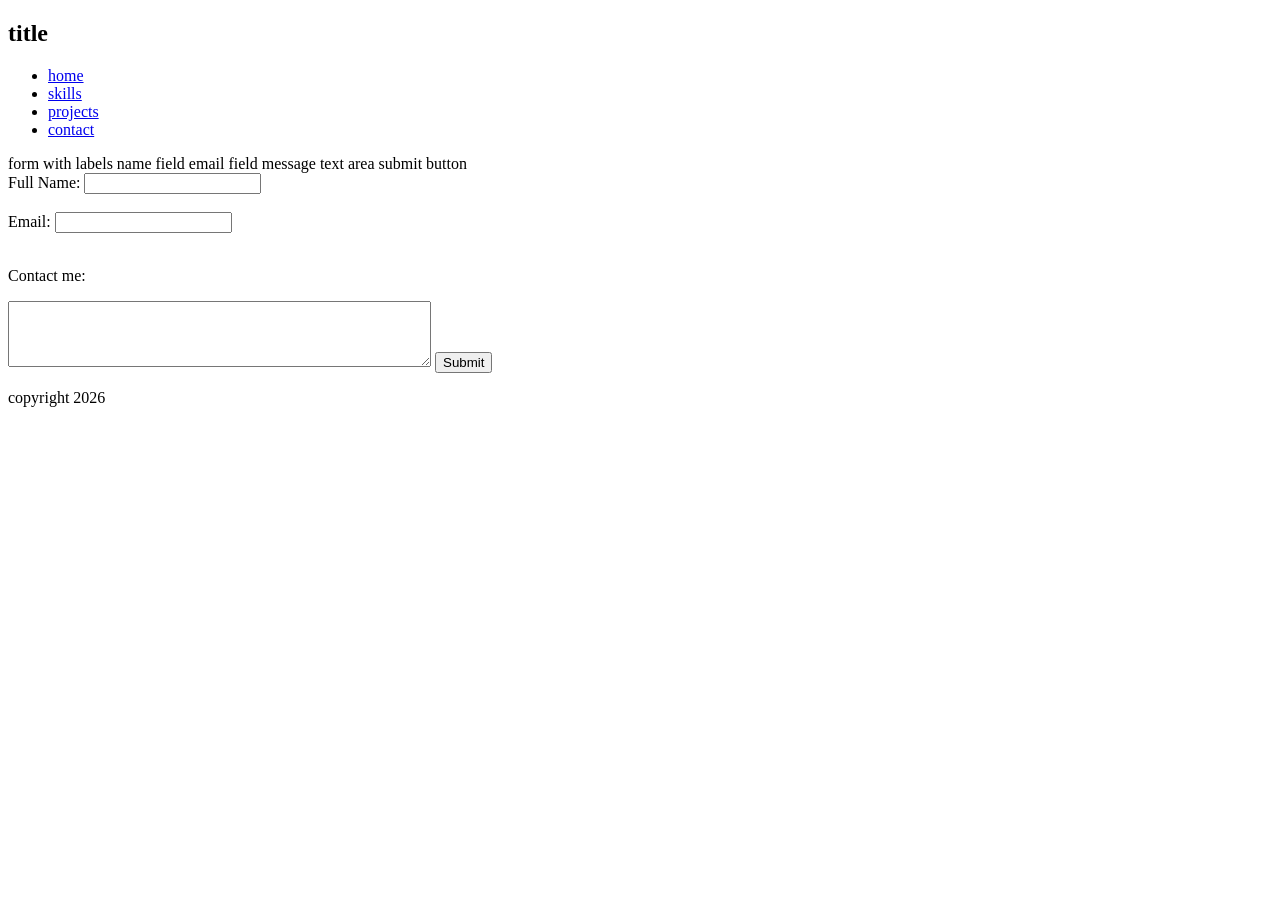
==== contact.html @ 95785ba7 "i started my project" ====
<!DOCTYPE html>
<html lang="en">
<head>
    <meta charset="UTF-8">
    <meta name="viewport" content="width=device-width, initial-scale=1.0">
    <title>Romi's Protforlio</title>
    <script src="./js/scripts.js" defer></script>
    <link rel="stylesheet" href="./css/style.css">
</head>
<body>
<nav>
    <h1>title</h1>
    <ul>
        <li>
            <a href="./index.html">home</a>
        </li>
        <li>
            <a href="./skills.html">skills</a>
        </li>
        <li>
            <a href="./projects.html">projects</a>
        </li>
        <li>
            <a href="./contact.html">contact</a>
        </li>
    </ul>
</nav>
<main>
    <!-- what I need to write -->
     form with labels
     name field 
     email field 
     message text area 
     submit button 
     <form action="/action_page.php" method="get">
        <label for="fname">Full Name:</label>
        <input type="text" id="fname" name="fname"><br><br>
        <label for="lname">Email:</label>
        <input type="email" id="lname" name="lname"><br><br>
        <p><label for="w3review">Contact me:</label></p>
  <textarea id="w3review" name="w3review" rows="4" cols="50"></textarea>
        <input type="submit" value="Submit">
      </form>
</main>
<footer>
    <p>
        copyright 2026
    </p>
</footer>
</body>
</html>
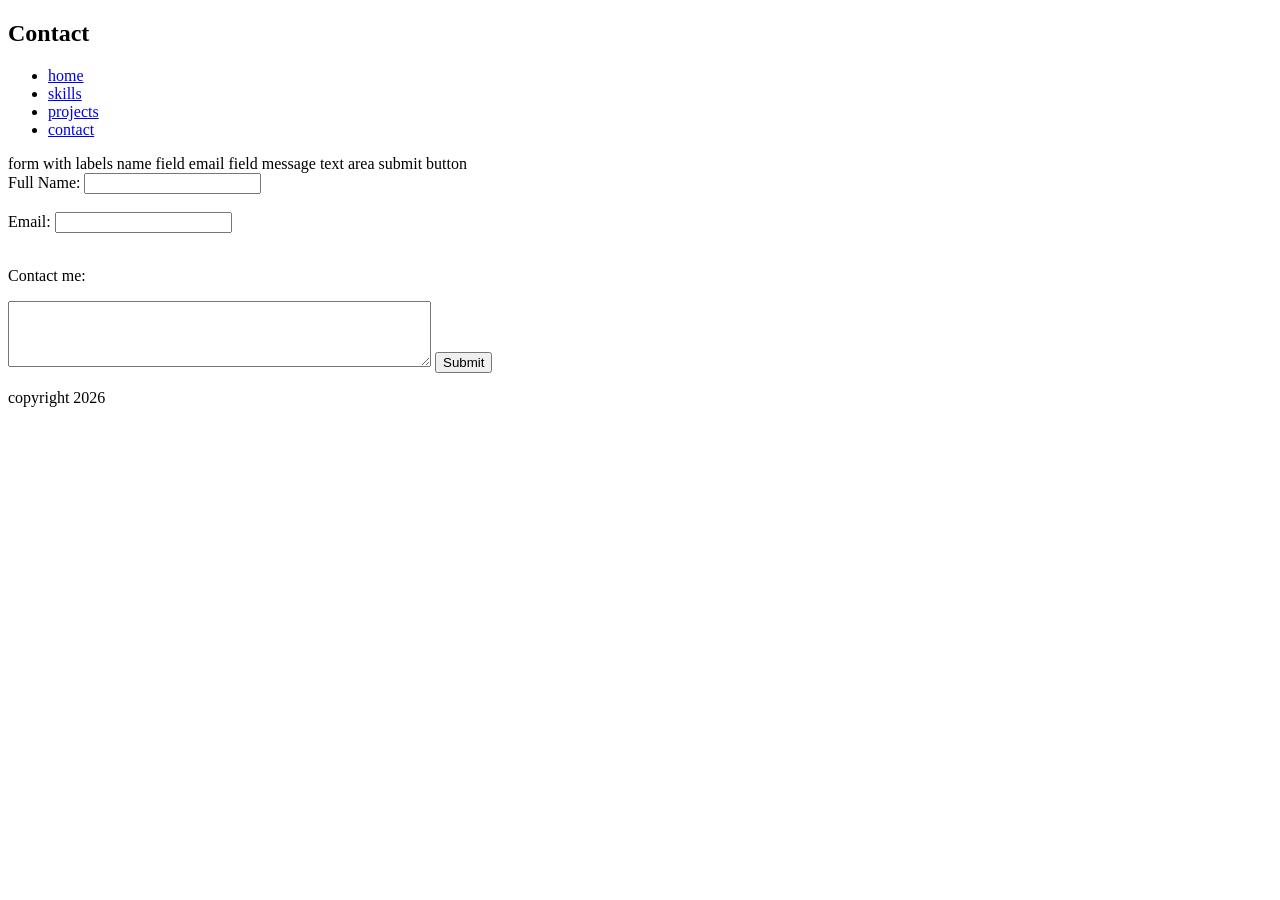
==== commit 51cc5fa4: "finished contact, started skills" ====
--- a/contact.html
+++ b/contact.html
@@ -9,7 +9,7 @@
 </head>
 <body>
 <nav>
-    <h1>title</h1>
+    <h1>Contact</h1>
     <ul>
         <li>
             <a href="./index.html">home</a>
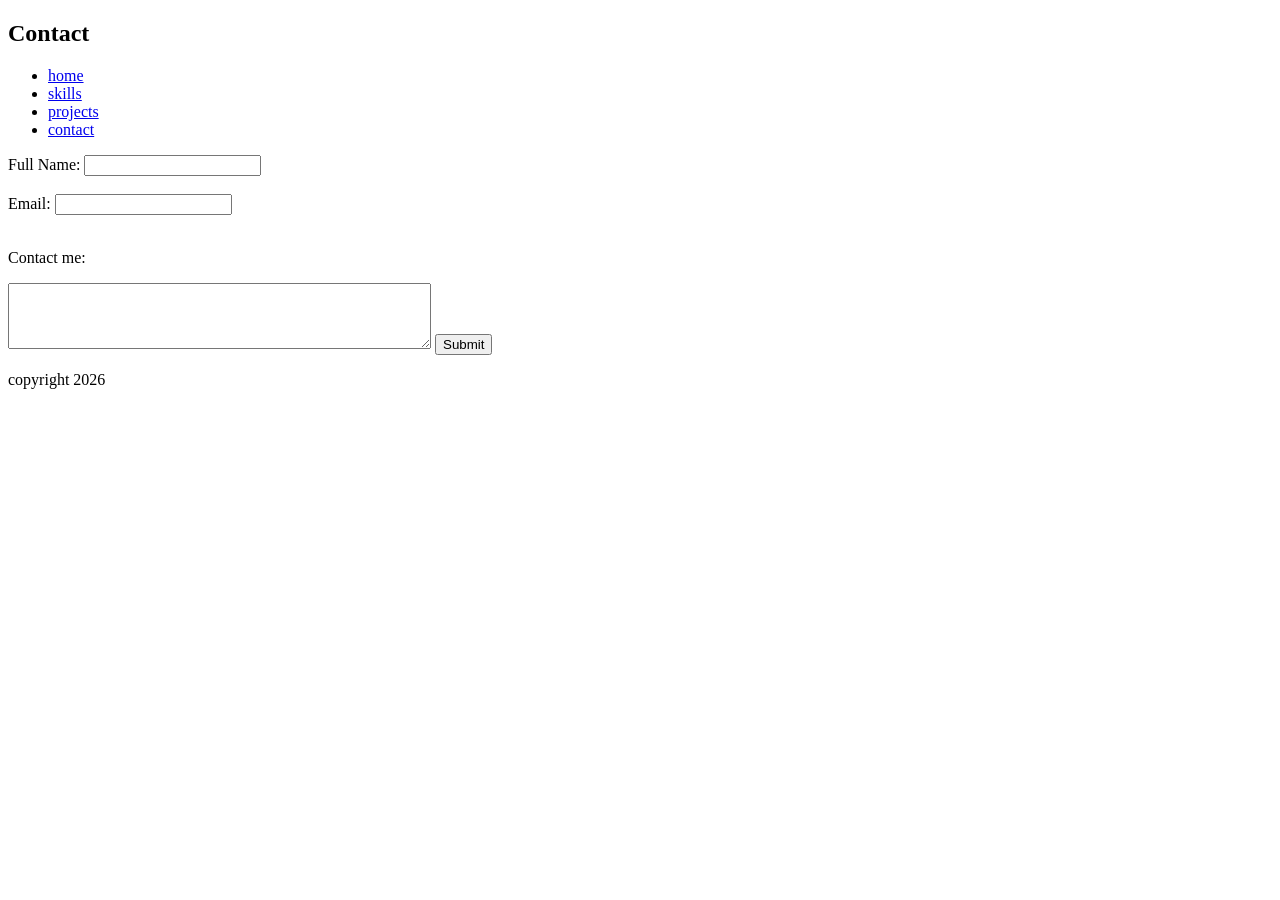
==== commit d29c2acf: "all i need to do now is biography paragraph and entire projects page" ====
--- a/contact.html
+++ b/contact.html
@@ -27,11 +27,7 @@
 </nav>
 <main>
     <!-- what I need to write -->
-     form with labels
-     name field 
-     email field 
-     message text area 
-     submit button 
+     
      <form action="/action_page.php" method="get">
         <label for="fname">Full Name:</label>
         <input type="text" id="fname" name="fname"><br><br>
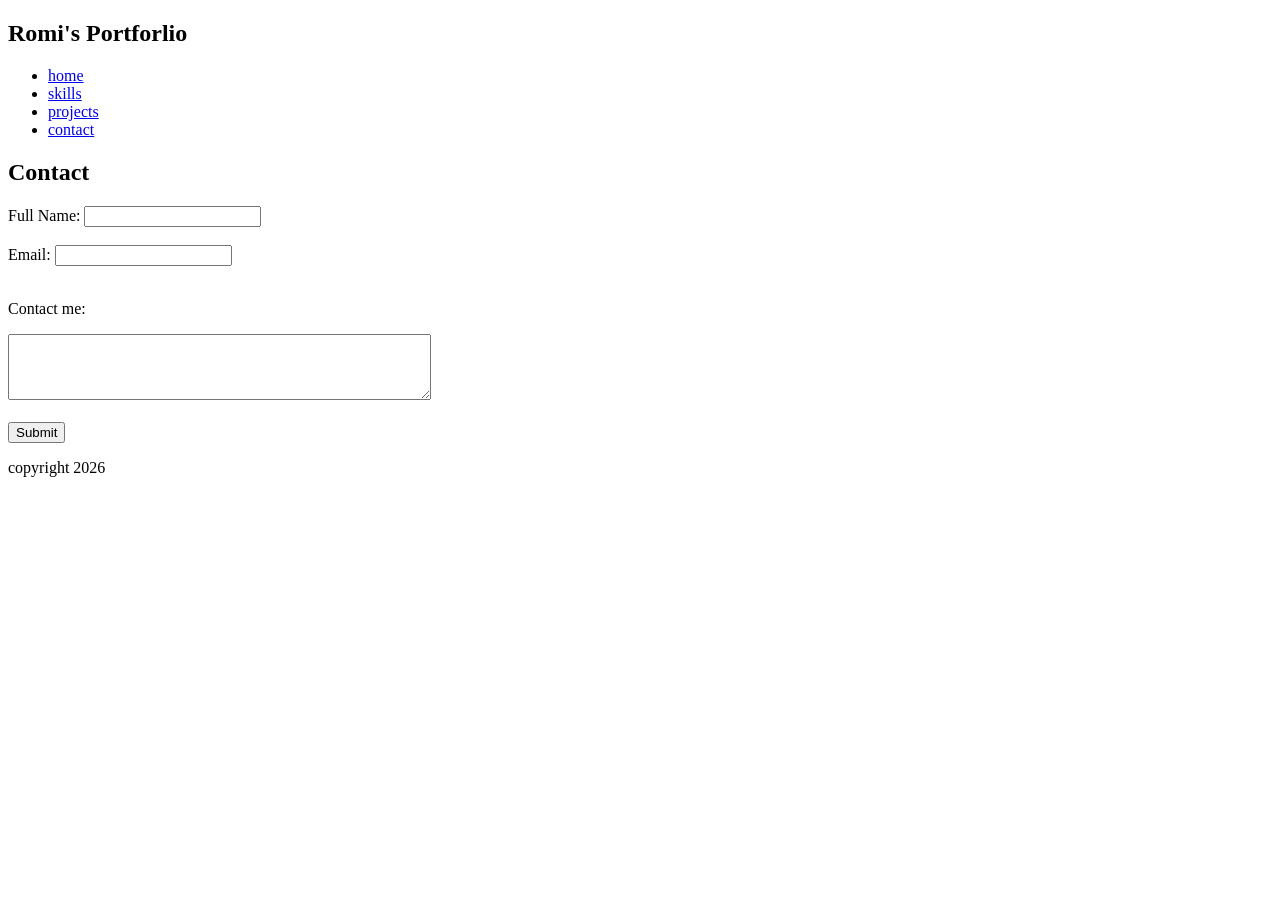
==== commit 4202400f: "start css & finish descriptions" ====
--- a/contact.html
+++ b/contact.html
@@ -9,7 +9,7 @@
 </head>
 <body>
 <nav>
-    <h1>Contact</h1>
+    <h1>Romi's Portforlio</h1>
     <ul>
         <li>
             <a href="./index.html">home</a>
@@ -27,7 +27,7 @@
 </nav>
 <main>
     <!-- what I need to write -->
-     
+     <h2>Contact</h2>
      <form action="/action_page.php" method="get">
         <label for="fname">Full Name:</label>
         <input type="text" id="fname" name="fname"><br><br>
@@ -35,6 +35,7 @@
         <input type="email" id="lname" name="lname"><br><br>
         <p><label for="w3review">Contact me:</label></p>
   <textarea id="w3review" name="w3review" rows="4" cols="50"></textarea>
+  <br><br>
         <input type="submit" value="Submit">
       </form>
 </main>
